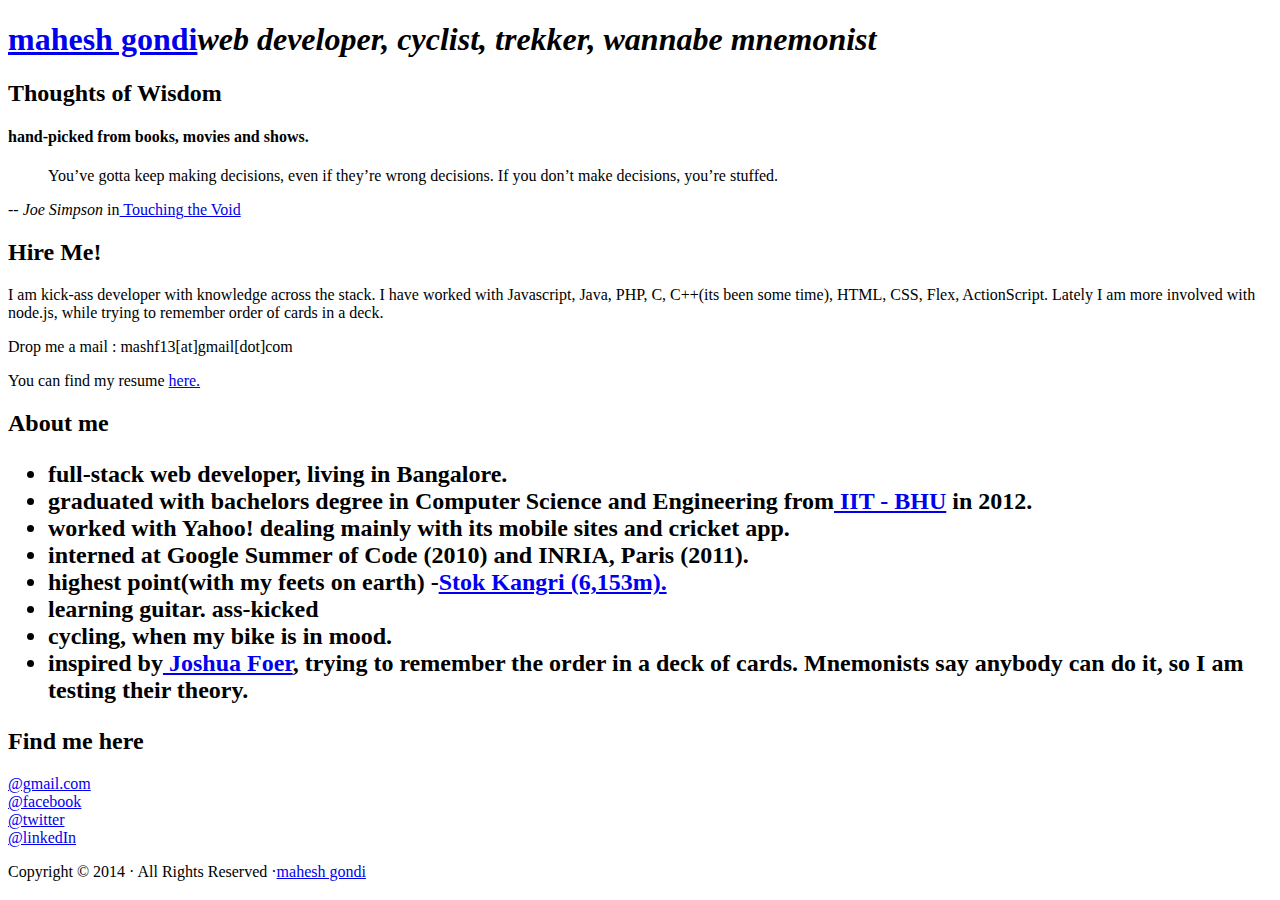
==== views/index.html @ 05a3925a "initial site commit." ====
<!DOCTYPE html><html><head><title></title><link rel="stylesheet" href="/stylesheets/normalize.css"><link rel="stylesheet" href="/stylesheets/style.css"><!-- [if lte IE 9]--><script type="text/javascript" src="/js/html5shiv.js"></script><!-- [endif]--></head><body><div class="wrapper"><header><section class="header-bio"><h1><a href="/">mahesh gondi</a><em>web developer, cyclist,
trekker,  wannabe mnemonist</em></h1></section></header><aside></aside><section class="content"><section class="leftColumn"><section class="quotes"><hgroup><h2>Thoughts of Wisdom</h2><h4>hand-picked from books, movies and shows.</h4></hgroup><blockquote>You’ve gotta keep making decisions, even if they’re wrong decisions. If you don’t make decisions, you’re stuffed.</blockquote><p>--<em> Joe Simpson</em> in<a href="http://www.imdb.com/title/tt0379557/"> Touching the Void</a></p></section><section class="hireme"><h2>Hire Me!</h2><p>I am kick-ass developer with knowledge across the stack. I have worked with Javascript, Java, PHP, C, C++(its been some time),
HTML, CSS, Flex, ActionScript. Lately I am more involved with node.js, while trying to remember order of cards in a deck.</p><p>Drop me a mail : mashf13[at]gmail[dot]com</p><p>You can find my resume&nbsp;<a href="http://http://maes.io/data/MaheshGondi.pdf">here.</a></p></section></section><section class="aboutme"><h2>About me<ul><li><p></p>full-stack web developer, living in Bangalore.</li><li>graduated with bachelors degree in Computer Science and Engineering from<a href="http://iitbhu.ac.in/"> IIT - BHU</a> in 2012.</li><li>worked with Yahoo! dealing mainly with its mobile sites and cricket app.</li><li>interned at Google Summer of Code (2010) and INRIA, Paris (2011).</li><li>highest point(with my feets on earth) -<a href="http://en.wikipedia.org/wiki/Stok_Kangri">Stok Kangri (6,153m).</a></li><li>learning guitar. ass-kicked</li><li>cycling, when my bike is in mood.</li><li>inspired by<a href="http://joshuafoer.com/"> Joshua Foer</a>, trying to remember the order in a deck of cards. Mnemonists say anybody can do it, so I am testing their theory.</li></ul></h2></section></section><footer><section class="findme"><h2>Find me here</h2><section class="footer"><section id="boxes" class="social"><a href="mailto:mashf13@gmail.com" class="plain"><div class="box email">@gmail.com</div></a><a href="http://www.facebook.com/f13mash" class="plain"><div class="box facebook">@facebook</div></a><a href="https://twitter.com/mahesh_gondi" class="plain"><div class="box twitter">@twitter</div></a><a href="http://in.linkedin.com/in/f13mash/" class="plain"><div class="box linkedin">@linkedIn</div></a></section></section></section><section class="copyright"><p>Copyright &copy; 2014 &middot; All Rights Reserved &middot;<a href="http://maesh.io/">mahesh gondi</a></p></section></footer></div></body></html>
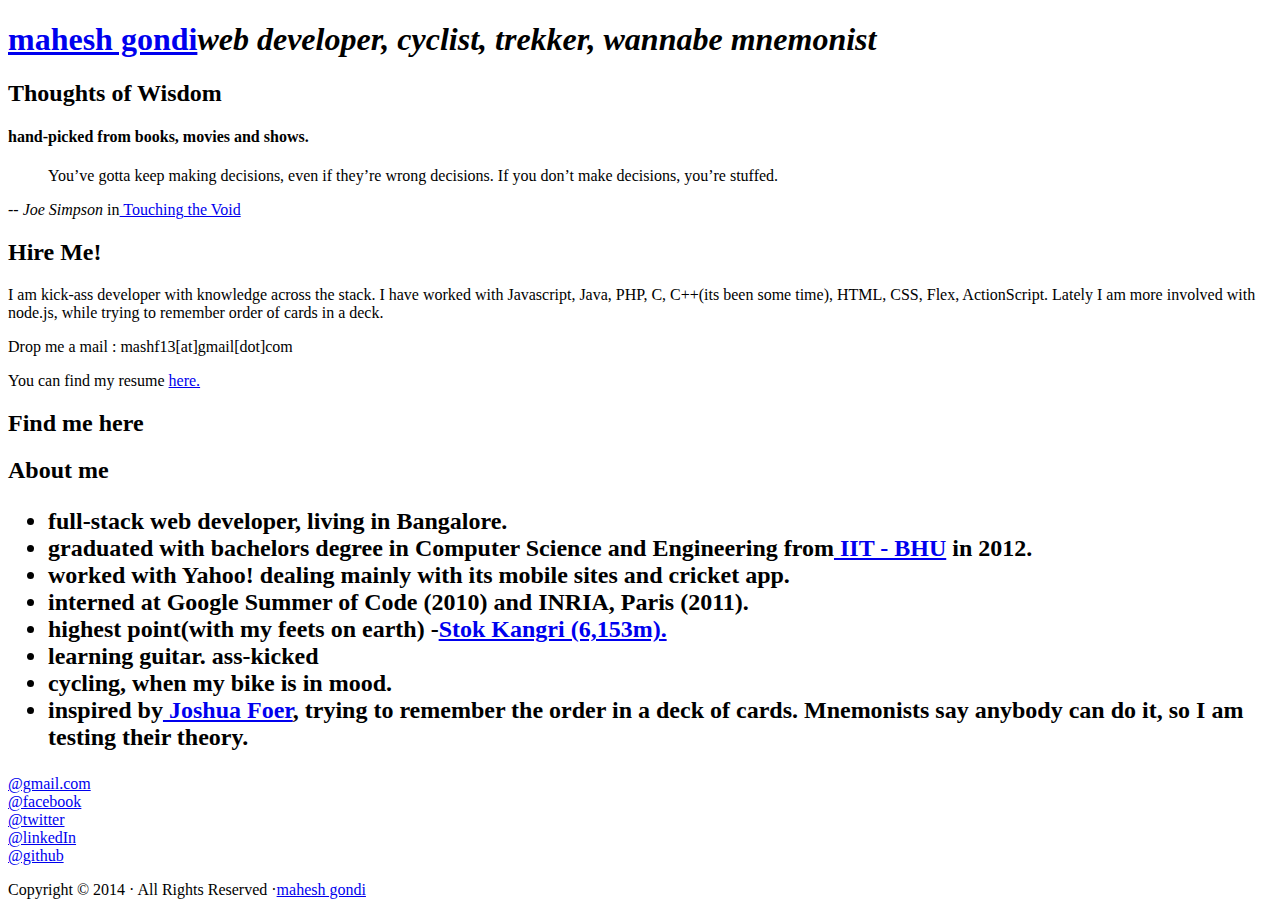
==== commit df6aeb5b: "github added" ====
--- a/views/index.html
+++ b/views/index.html
@@ -1,3 +1,3 @@
 <!DOCTYPE html><html><head><title></title><link rel="stylesheet" href="/stylesheets/normalize.css"><link rel="stylesheet" href="/stylesheets/style.css"><!-- [if lte IE 9]--><script type="text/javascript" src="/js/html5shiv.js"></script><!-- [endif]--></head><body><div class="wrapper"><header><section class="header-bio"><h1><a href="/">mahesh gondi</a><em>web developer, cyclist,
 trekker,  wannabe mnemonist</em></h1></section></header><aside></aside><section class="content"><section class="leftColumn"><section class="quotes"><hgroup><h2>Thoughts of Wisdom</h2><h4>hand-picked from books, movies and shows.</h4></hgroup><blockquote>You’ve gotta keep making decisions, even if they’re wrong decisions. If you don’t make decisions, you’re stuffed.</blockquote><p>--<em> Joe Simpson</em> in<a href="http://www.imdb.com/title/tt0379557/"> Touching the Void</a></p></section><section class="hireme"><h2>Hire Me!</h2><p>I am kick-ass developer with knowledge across the stack. I have worked with Javascript, Java, PHP, C, C++(its been some time),
-HTML, CSS, Flex, ActionScript. Lately I am more involved with node.js, while trying to remember order of cards in a deck.</p><p>Drop me a mail : mashf13[at]gmail[dot]com</p><p>You can find my resume&nbsp;<a href="http://http://maes.io/data/MaheshGondi.pdf">here.</a></p></section></section><section class="aboutme"><h2>About me<ul><li><p></p>full-stack web developer, living in Bangalore.</li><li>graduated with bachelors degree in Computer Science and Engineering from<a href="http://iitbhu.ac.in/"> IIT - BHU</a> in 2012.</li><li>worked with Yahoo! dealing mainly with its mobile sites and cricket app.</li><li>interned at Google Summer of Code (2010) and INRIA, Paris (2011).</li><li>highest point(with my feets on earth) -<a href="http://en.wikipedia.org/wiki/Stok_Kangri">Stok Kangri (6,153m).</a></li><li>learning guitar. ass-kicked</li><li>cycling, when my bike is in mood.</li><li>inspired by<a href="http://joshuafoer.com/"> Joshua Foer</a>, trying to remember the order in a deck of cards. Mnemonists say anybody can do it, so I am testing their theory.</li></ul></h2></section></section><footer><section class="findme"><h2>Find me here</h2><section class="footer"><section id="boxes" class="social"><a href="mailto:mashf13@gmail.com" class="plain"><div class="box email">@gmail.com</div></a><a href="http://www.facebook.com/f13mash" class="plain"><div class="box facebook">@facebook</div></a><a href="https://twitter.com/mahesh_gondi" class="plain"><div class="box twitter">@twitter</div></a><a href="http://in.linkedin.com/in/f13mash/" class="plain"><div class="box linkedin">@linkedIn</div></a></section></section></section><section class="copyright"><p>Copyright &copy; 2014 &middot; All Rights Reserved &middot;<a href="http://maesh.io/">mahesh gondi</a></p></section></footer></div></body></html>+HTML, CSS, Flex, ActionScript. Lately I am more involved with node.js, while trying to remember order of cards in a deck.</p><p>Drop me a mail : mashf13[at]gmail[dot]com</p><p>You can find my resume&nbsp;<a href="http://maes.io/data/MaheshGondi.pdf">here.</a></p></section><section class="findme"><h2>Find me here</h2></section></section><section class="aboutme"><h2>About me<ul><li><p></p>full-stack web developer, living in Bangalore.</li><li>graduated with bachelors degree in Computer Science and Engineering from<a href="http://iitbhu.ac.in/"> IIT - BHU</a> in 2012.</li><li>worked with Yahoo! dealing mainly with its mobile sites and cricket app.</li><li>interned at Google Summer of Code (2010) and INRIA, Paris (2011).</li><li>highest point(with my feets on earth) -<a href="http://en.wikipedia.org/wiki/Stok_Kangri">Stok Kangri (6,153m).</a></li><li>learning guitar. ass-kicked</li><li>cycling, when my bike is in mood.</li><li>inspired by<a href="http://joshuafoer.com/"> Joshua Foer</a>, trying to remember the order in a deck of cards. Mnemonists say anybody can do it, so I am testing their theory.</li></ul></h2></section></section><footer><section class="footer"><section id="boxes" class="social"><a href="mailto:mashf13@gmail.com" class="plain"><div class="box email">@gmail.com</div></a><a href="http://www.facebook.com/f13mash" class="plain"><div class="box facebook">@facebook</div></a><a href="https://twitter.com/mahesh_gondi" class="plain"><div class="box twitter">@twitter</div></a><a href="http://in.linkedin.com/in/f13mash/" class="plain"><div class="box linkedin">@linkedIn</div></a><a href="http://github.com/f13mash/" class="plain"><div class="box github">@github</div></a></section></section></footer><section class="copyright"><p>Copyright &copy; 2014 &middot; All Rights Reserved &middot;<a href="http://maesh.io/">mahesh gondi</a></p></section></div></body></html>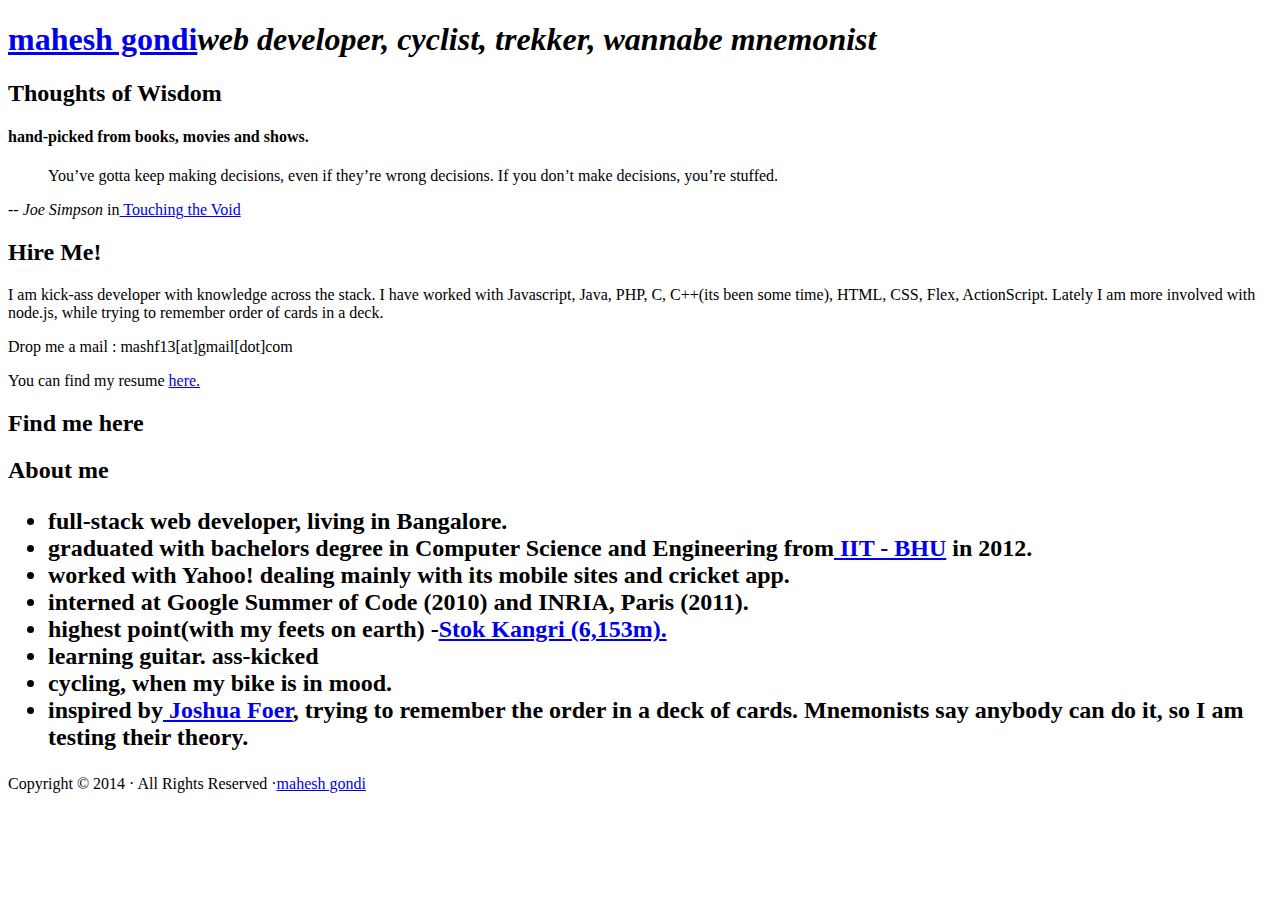
==== commit cbf33aac: "few more IE fixes" ====
--- a/views/index.html
+++ b/views/index.html
@@ -1,3 +1,3 @@
 <!DOCTYPE html><html><head><title></title><link rel="stylesheet" href="/stylesheets/normalize.css"><link rel="stylesheet" href="/stylesheets/style.css"><!-- [if lte IE 9]--><script type="text/javascript" src="/js/html5shiv.js"></script><!-- [endif]--></head><body><div class="wrapper"><header><section class="header-bio"><h1><a href="/">mahesh gondi</a><em>web developer, cyclist,
 trekker,  wannabe mnemonist</em></h1></section></header><aside></aside><section class="content"><section class="leftColumn"><section class="quotes"><hgroup><h2>Thoughts of Wisdom</h2><h4>hand-picked from books, movies and shows.</h4></hgroup><blockquote>You’ve gotta keep making decisions, even if they’re wrong decisions. If you don’t make decisions, you’re stuffed.</blockquote><p>--<em> Joe Simpson</em> in<a href="http://www.imdb.com/title/tt0379557/"> Touching the Void</a></p></section><section class="hireme"><h2>Hire Me!</h2><p>I am kick-ass developer with knowledge across the stack. I have worked with Javascript, Java, PHP, C, C++(its been some time),
-HTML, CSS, Flex, ActionScript. Lately I am more involved with node.js, while trying to remember order of cards in a deck.</p><p>Drop me a mail : mashf13[at]gmail[dot]com</p><p>You can find my resume&nbsp;<a href="http://maes.io/data/MaheshGondi.pdf">here.</a></p></section><section class="findme"><h2>Find me here</h2></section></section><section class="aboutme"><h2>About me<ul><li><p></p>full-stack web developer, living in Bangalore.</li><li>graduated with bachelors degree in Computer Science and Engineering from<a href="http://iitbhu.ac.in/"> IIT - BHU</a> in 2012.</li><li>worked with Yahoo! dealing mainly with its mobile sites and cricket app.</li><li>interned at Google Summer of Code (2010) and INRIA, Paris (2011).</li><li>highest point(with my feets on earth) -<a href="http://en.wikipedia.org/wiki/Stok_Kangri">Stok Kangri (6,153m).</a></li><li>learning guitar. ass-kicked</li><li>cycling, when my bike is in mood.</li><li>inspired by<a href="http://joshuafoer.com/"> Joshua Foer</a>, trying to remember the order in a deck of cards. Mnemonists say anybody can do it, so I am testing their theory.</li></ul></h2></section></section><footer><section class="footer"><section id="boxes" class="social"><a href="mailto:mashf13@gmail.com" class="plain"><div class="box email">@gmail.com</div></a><a href="http://www.facebook.com/f13mash" class="plain"><div class="box facebook">@facebook</div></a><a href="https://twitter.com/mahesh_gondi" class="plain"><div class="box twitter">@twitter</div></a><a href="http://in.linkedin.com/in/f13mash/" class="plain"><div class="box linkedin">@linkedIn</div></a><a href="http://github.com/f13mash/" class="plain"><div class="box github">@github</div></a></section></section></footer><section class="copyright"><p>Copyright &copy; 2014 &middot; All Rights Reserved &middot;<a href="http://maesh.io/">mahesh gondi</a></p></section></div></body></html>+HTML, CSS, Flex, ActionScript. Lately I am more involved with node.js, while trying to remember order of cards in a deck.</p><p>Drop me a mail : mashf13[at]gmail[dot]com</p><p>You can find my resume&nbsp;<a href="http://maes.io/data/MaheshGondi.pdf">here.</a></p></section><section class="findme"><h2>Find me here</h2></section></section><section class="aboutme"><h2>About me<ul><li><p></p>full-stack web developer, living in Bangalore.</li><li>graduated with bachelors degree in Computer Science and Engineering from<a href="http://iitbhu.ac.in/"> IIT - BHU</a> in 2012.</li><li>worked with Yahoo! dealing mainly with its mobile sites and cricket app.</li><li>interned at Google Summer of Code (2010) and INRIA, Paris (2011).</li><li>highest point(with my feets on earth) -<a href="http://en.wikipedia.org/wiki/Stok_Kangri">Stok Kangri (6,153m).</a></li><li>learning guitar. ass-kicked</li><li>cycling, when my bike is in mood.</li><li>inspired by<a href="http://joshuafoer.com/"> Joshua Foer</a>, trying to remember the order in a deck of cards. Mnemonists say anybody can do it, so I am testing their theory.</li></ul></h2></section></section><footer><section class="footer"><section class="social"><a href="mailto:mashf13@gmail.com"><i class="fi-mail"></i></a><a href="http://twitter.com"><i class="fi-social-twitter"></i></a><a href="http://www.facebook.com/f13mash"><i class="fi-social-facebook"></i></a><a href="http://github.com/f13mash/"><i class="fi-social-github"></i></a><a href="http://in.linkedin.com/in/f13mash/"><i class="fi-social-linkedin"></i></a></section></section><section class="copyright"><p>Copyright &copy; 2014 &middot; All Rights Reserved &middot;<a href="http://maes.io/">mahesh gondi</a></p></section></footer></div></body></html>